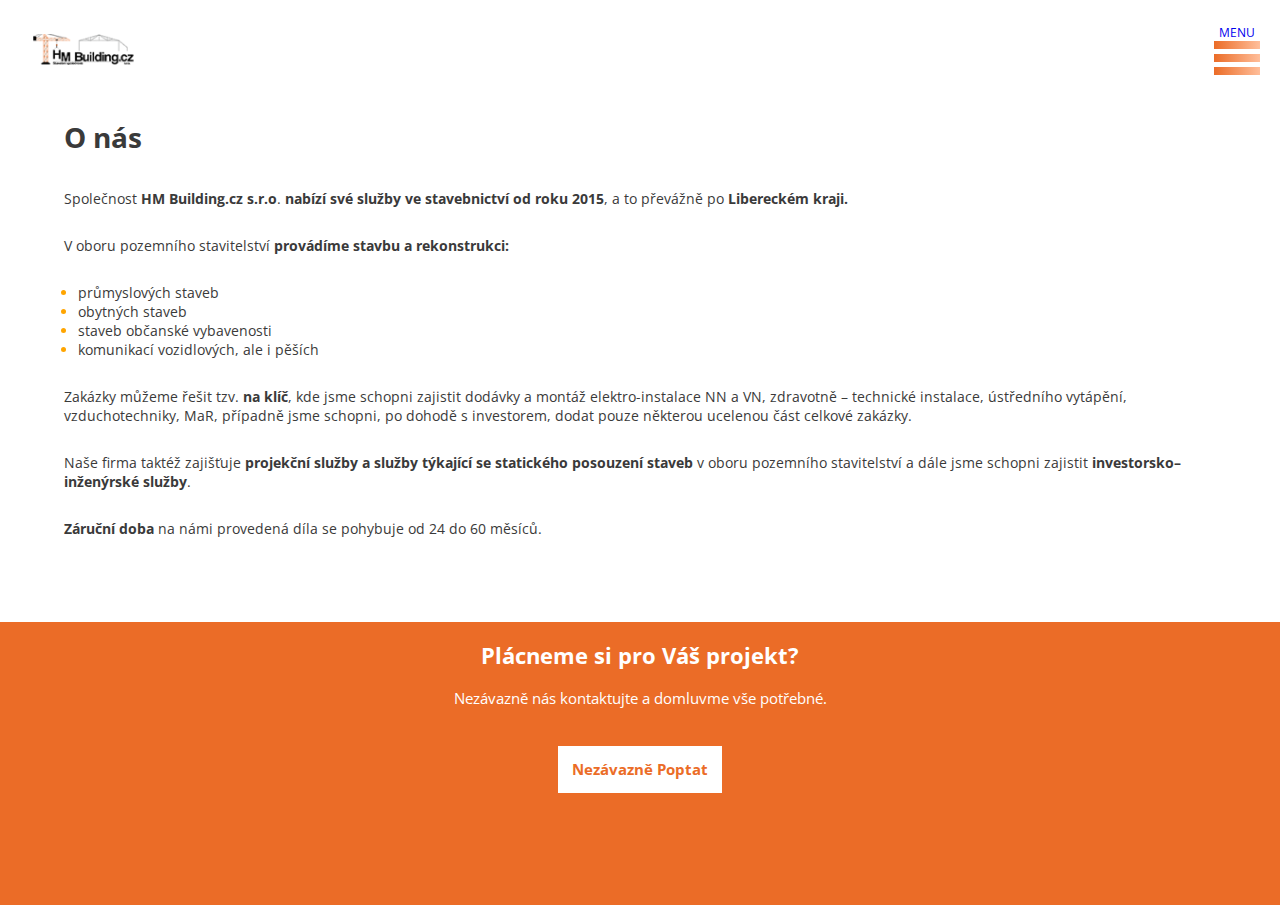
==== About.html @ acf7f277 "about,references,main" ====
<html><!DOCTYPE html>
<html lang="en">
<head>
    <meta charset="UTF-8">
    <meta http-equiv="X-UA-Compatible" content="IE=edge">
    <meta name="viewport" content="width=device-width, initial-scale=1.0">
    <link rel="stylesheet" href="./css/main.css">
    <title>Document</title>
</head>
<body>
    <div class="navbar">
        <a href="#"><img class="navbar-logo" src="./media/logo.png"></a>
        <a class="navbar__hamburgermenu" href="#">
            <div class="navbar__hamburgermenu-text">MENU</div>
            <div class="navbar__hamburgermenu__lines">
                <div class="navbar__hamburgermenu-line"></div>
                <div class="navbar__hamburgermenu-line"></div>
                <div class="navbar__hamburgermenu-line"></div>
            </div>
            
        </a>
    </div>
    <main class="body__main">
        <h1>O nás</h2>
        <p>Společnost <strong>HM Building.cz s.r.o</strong>. <strong>nabízí své služby ve stavebnictví od roku 2015</strong>, a to převážně po <strong>Libereckém kraji.</strong></p>
        <p>V oboru pozemního stavitelství <strong>provádíme stavbu a rekonstrukci:</strong></p>
        <ul class="about__list">
            <li class="about__list-item">průmyslových staveb</li>
            <li class="about__list-item">obytných staveb</li>
            <li class="about__list-item">staveb občanské vybavenosti</li>
            <li class="about__list-item">komunikací vozidlových, ale i pěších</li>
        </ul>
        <p>Zakázky můžeme řešit tzv. <strong>na klíč</strong>, kde jsme schopni zajistit dodávky a montáž elektro-instalace NN a VN, zdravotně – technické instalace, ústředního vytápění, vzduchotechniky, MaR, případně jsme schopni, po dohodě s investorem, dodat pouze některou ucelenou část celkové zakázky.</p>

        <p>Naše firma taktéž zajišťuje <strong>projekční služby a služby týkající se statického posouzení staveb</strong> v oboru pozemního stavitelství a dále jsme schopni zajistit <strong>investorsko–inženýrské služby</strong>.</p>
            
        <p><strong>Záruční doba</strong> na námi provedená díla se pohybuje od 24 do 60 měsíců.</p>
    </main>
    <footer class="body__footer">
        <div class="footer__text">
            <h2 class="white">Plácneme si pro Váš projekt?</h2>
            <p class="white">Nezávazně nás kontaktujte a domluvme vše potřebné.</p>
            <a class=""></a>
            <div class="btn--center"><a class="footer__btn" href="#">Nezávazně Poptat</a></div>
        </div>
    </footer>

</body>
</html></html>
---- css/main.css ----
@font-face {
    font-family: "Open Sans";
    src: url("../fonts/Open_Sans/OpenSans-VariableFont_wdth\,wght.ttf");
}
html {
    scroll-behavior: smooth;
}
:root{
    --primary: #EB6C27;
    --btn--filled:#EB6C27;
    --text: #3A3A3A;
    --text--gray: #888888;
    --bg:  #FFFFFF;
}
body{
    margin: 0;
}
body > *{
    font-family: "Open Sans";
    color: var(--text);
    font-size: 14px;
    font-weight: 400;
}
a{
    text-decoration: none;
}
.body__main {
    display: grid;
    justify-content: center;
    grid-template-columns: 0.9fr;
}
.p{
    margin: 0.3em
}


.body__header {
    display:flex;
    background: linear-gradient(0deg, rgba(36, 36, 36, 0.4), rgba(36, 36, 36, 0.4)), linear-gradient(180deg, rgba(255, 255, 255, 0.1) 0%, rgba(255, 255, 255, 0) 100%), linear-gradient(180deg, #42332A 0%, rgba(255, 255, 255, 0) 100%) ,url("../media/pageheader-1920w.jpg");
    background-position: center;  
    background-blend-mode: normal, normal, hue, normal;
    background-repeat: no-repeat; 
    background-size: cover;
    height: 269px;
    width: 100vw;
    justify-content: center;
    align-items:flex-end;
}
.navbar__hamburgermenu-line{
    width: 46px;
    height: 8px;
    background: linear-gradient(90deg, #EB6C27 0%, #FFBE9A 100%);
}
.navbar__hamburgermenu__lines{
    display: flex;
    flex-direction: column;
    gap: 5px;
}
.navbar__hamburgermenu{
    display: flex;
    flex-direction: column;
    text-decoration: none;
    text-align: center;
}
.navbar{
    display: flex;
    justify-content: space-between;

    align-items: center;
    margin: 24px 20px;
}
.navbar__hamburgermenu-text{
    font-size: 12px;
}
.navbar-logo{
    width: 9em;
}
.header__text{
    bottom: 0;
    color: var(--bg);
    padding-bottom: 1em;
    text-align: center;
}
.header__text > *{
    margin: 0;
}
.header__text-1{
    font-weight: 800;
    font-size: 30px;
}
.header__text-2{
    font-size: 20px;
    font-weight: 300;
}
.services__header-heading{
    font-size: 22px;
}   
.orange{
    color: var(--primary);
}
.img {
    object-fit: cover;
    width: 100%;
    height: 100%;
}
.services__header{
    margin-bottom: 5em;
}
h2{
    font-size: 22px;
}
h3{
    font-size: 20px;
    margin: 0;
}
.main__section{
    margin-top: 0;
    margin-bottom: 2em;
}
.main__section-btn{
    display: block;
    padding:  0.5em;
    width: 30%;
    text-align: center;
    color: #EB6C27;
    border: 1px dashed var(--primary);
}
.main__section:nth-child(2n + 1) > img{
    border-bottom-left-radius: 4em;

}
.main__section:nth-child(2n) > img{
    border-bottom-right-radius: 2em;

}
.main__section-img{
    height: 10em;
}
.body__header__trust{
    display:flex;
    background: linear-gradient(0deg, rgba(36, 36, 36, 0.8), rgba(36, 36, 36, 0.8)), linear-gradient(180deg, rgba(66, 51, 42, 0.4) 0%, rgba(255, 255, 255, 0) 100%), url("../media/background-CTAblock-4460w.jpg");
    background-position: center;  
    background-blend-mode: normal, normal, hue, normal;
    background-repeat: no-repeat; 
    background-size: cover;
    height: 189px;
    width: 100vw;
    flex-direction: column;
}
.header__trust-text{
    color: var(--bg);
    font-size: 17px;
    margin: 1em 0 0 1em
}
.header__trust-btn{
    display: block;
    text-align: center;
    margin-top: 1.5em;
    margin-left: 1em;
    padding: 0.9em;
    width: 40%;
    background-color: var(--primary);
    color: var(--bg);
    font-weight: 700;
}
.body__header__containter{
    width: 100%;
}
.main__reference{
    text-align: center;
    margin-top: 2em;
}
.main__reference > p{
    margin: 0;
}
.main__reference-btn{
    display: block;
    text-align: center;
    margin-top: 1.5em;
    margin-left: 1em;
    padding: 0.9em;
    width: 40%;
    background-color: var(--primary);
    color: var(--bg);
    font-weight: 700;

}
.btn--center{
    display: flex;
    justify-content: center;
}
.body__footer {
    display: flex;
    margin-top: 5em;
    height: 283px;
    background-color: var(--primary);
    justify-content: center;
}
.white{
    color: white;
}
.footer__text{
    width: 80%;
    text-align: center;
    font-size: 15px;
    justify-content: center;
}
.footer__btn{
    display: block;
    text-align: center;
    margin-top: 1.5em;
    padding: 0.9em;
    width: 137px;
    background-color: var(--primary);
    background-color: var(--bg);
    font-weight: 700;
    color: var(--primary);
}
.navbar__popupmenu{
    position: absolute;
    width: 80vw;
    background-color: var(--primary);
    list-style: none;
    right: 40px;
    top: 80px;
    margin:0;
    padding: 0 ;
    border-top: 1em solid var(--bg);
    border-right: 1em solid transparent;
    
}
.navbar__popupmenu-item{
    font-size: 16px;
    color: var(--bg);
    margin: 1em 1.5em;
    text-decoration: underline;
}
.navbar__popupmenu-item > a{
    color: var(--bg)
}
.about__list{
    padding-left:1em;
}
.about__list-item::marker{
    color: orange;
}
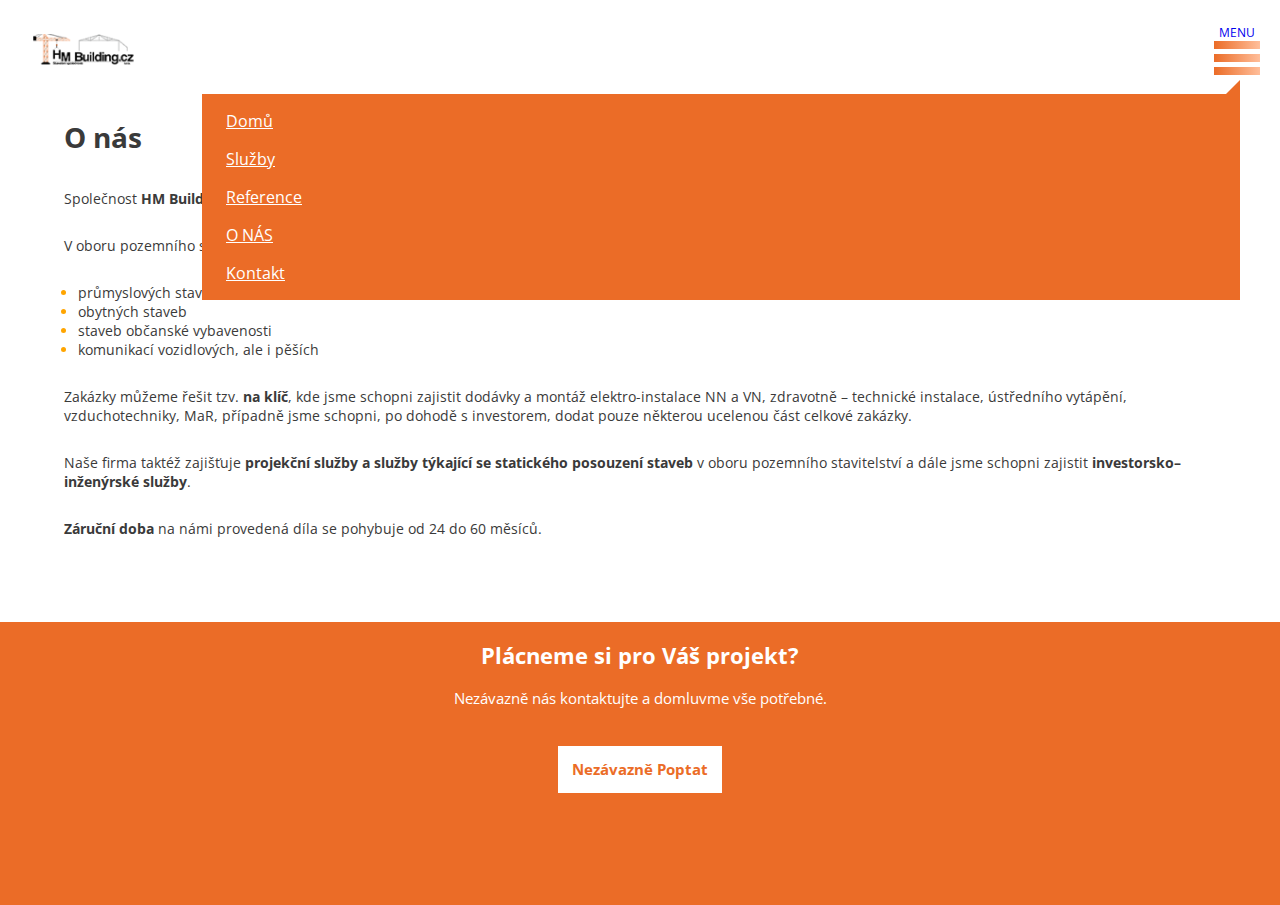
==== commit 3ecca19c: "about-navbar" ====
--- a/About.html
+++ b/About.html
@@ -9,7 +9,7 @@
 </head>
 <body>
     <div class="navbar">
-        <a href="#"><img class="navbar-logo" src="./media/logo.png"></a>
+        <a href="./index.html"><img class="navbar-logo" src="./media/logo.png"></a>
         <a class="navbar__hamburgermenu" href="#">
             <div class="navbar__hamburgermenu-text">MENU</div>
             <div class="navbar__hamburgermenu__lines">
@@ -17,7 +17,13 @@
                 <div class="navbar__hamburgermenu-line"></div>
                 <div class="navbar__hamburgermenu-line"></div>
             </div>
-            
+            <ul class="navbar__popupmenu">
+                <li class="navbar__popupmenu-item"><a href="./index.html#home">Domů</a></li>
+                <li class="navbar__popupmenu-item"><a href="./index.html#sluzby">Služby</a></li>
+                <li class="navbar__popupmenu-item"><a href="./index.html#references">Reference</a></li>
+                <li class="navbar__popupmenu-item"><a href="./About.html">O NÁS</a></li>
+                <li class="navbar__popupmenu-item"><a href="./kontakt.html">Kontakt</a></li>
+            </ul>
         </a>
     </div>
     <main class="body__main">
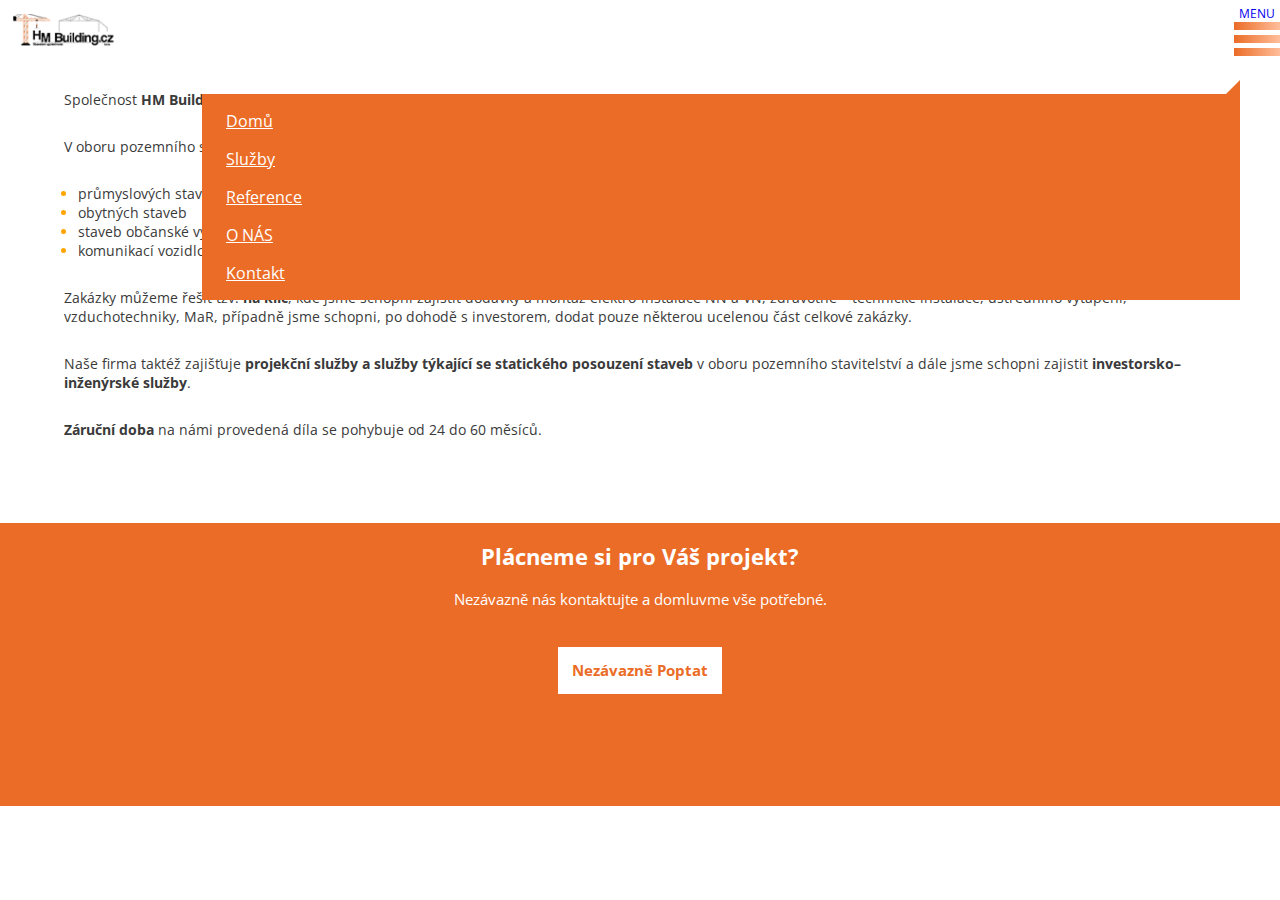
==== commit f885a3cc: "neco" ====
--- a/About.html
+++ b/About.html
@@ -20,7 +20,7 @@
             <ul class="navbar__popupmenu">
                 <li class="navbar__popupmenu-item"><a href="./index.html#home">Domů</a></li>
                 <li class="navbar__popupmenu-item"><a href="./index.html#sluzby">Služby</a></li>
-                <li class="navbar__popupmenu-item"><a href="./index.html#references">Reference</a></li>
+                <li class="navbar__popupmenu-item"><a href="./reference.html">Reference</a></li>
                 <li class="navbar__popupmenu-item"><a href="./About.html">O NÁS</a></li>
                 <li class="navbar__popupmenu-item"><a href="./kontakt.html">Kontakt</a></li>
             </ul>
--- a/css/main.css
+++ b/css/main.css
@@ -46,6 +46,8 @@
     justify-content: center;
     align-items:flex-end;
 }
+/*NAVBAR*/
+
 .navbar__hamburgermenu-line{
     width: 46px;
     height: 8px;
@@ -65,15 +67,42 @@
 .navbar{
     display: flex;
     justify-content: space-between;
-
+    top: 0;
+    position: absolute;
     align-items: center;
-    margin: 24px 20px;
+    width: 100vw;
+    background-color: var(--bg);
+    height: 60px;
 }
 .navbar__hamburgermenu-text{
     font-size: 12px;
 }
 .navbar-logo{
     width: 9em;
+}
+.navbar__popupmenu{
+    position: absolute;
+    width: 80vw;
+    background-color: var(--primary);
+    list-style: none;
+    right: 40px;
+    top: 80px;
+    margin:0;
+    padding: 0 ;
+    border-top: 1em solid var(--bg);
+    border-right: 1em solid transparent;
+}
+.navbar__popupmenu--hidden{
+}
+.navbar__popupmenu-item{
+    font-size: 16px;
+    color: var(--bg);
+    margin: 1em 1.5em;
+    text-decoration: underline;
+
+}
+.navbar__popupmenu-item > a{
+    color: var(--bg)
 }
 .header__text{
     bottom: 0;
@@ -216,28 +245,7 @@
     font-weight: 700;
     color: var(--primary);
 }
-.navbar__popupmenu{
-    position: absolute;
-    width: 80vw;
-    background-color: var(--primary);
-    list-style: none;
-    right: 40px;
-    top: 80px;
-    margin:0;
-    padding: 0 ;
-    border-top: 1em solid var(--bg);
-    border-right: 1em solid transparent;
-    
-}
-.navbar__popupmenu-item{
-    font-size: 16px;
-    color: var(--bg);
-    margin: 1em 1.5em;
-    text-decoration: underline;
-}
-.navbar__popupmenu-item > a{
-    color: var(--bg)
-}
+
 .about__list{
     padding-left:1em;
 }
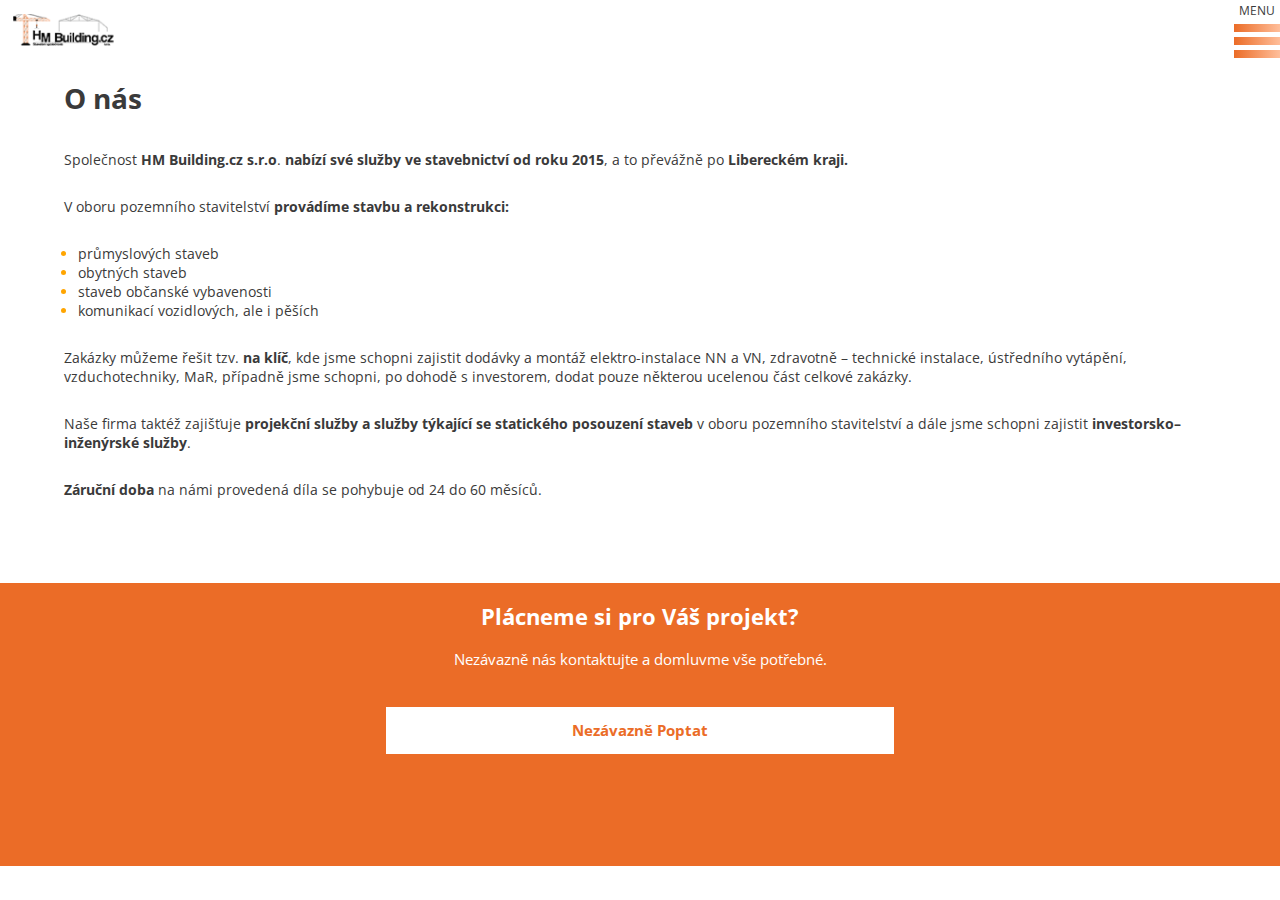
==== commit d70f896f: "hodně věcí je to pain" ====
--- a/About.html
+++ b/About.html
@@ -5,28 +5,29 @@
     <meta http-equiv="X-UA-Compatible" content="IE=edge">
     <meta name="viewport" content="width=device-width, initial-scale=1.0">
     <link rel="stylesheet" href="./css/main.css">
+    <script src="./scripts/main.js"></script>
     <title>Document</title>
 </head>
 <body>
-    <div class="navbar">
-        <a href="./index.html"><img class="navbar-logo" src="./media/logo.png"></a>
-        <a class="navbar__hamburgermenu" href="#">
-            <div class="navbar__hamburgermenu-text">MENU</div>
-            <div class="navbar__hamburgermenu__lines">
-                <div class="navbar__hamburgermenu-line"></div>
-                <div class="navbar__hamburgermenu-line"></div>
-                <div class="navbar__hamburgermenu-line"></div>
+    <header class="header-others">
+        <nav class="navbar" id="home">
+            <a href="./index.html"><img class="navbar-logo" src="./media/logo.png"></a>
+            <div class="hamburgermenu">
+                <div class="hamburgermenu-text">MENU</div>
+                <div class="hamburgermenu-line"></div>
+                <div class="hamburgermenu-line"></div>
+                <div class="hamburgermenu-line"></div>
             </div>
-            <ul class="navbar__popupmenu">
-                <li class="navbar__popupmenu-item"><a href="./index.html#home">Domů</a></li>
-                <li class="navbar__popupmenu-item"><a href="./index.html#sluzby">Služby</a></li>
-                <li class="navbar__popupmenu-item"><a href="./reference.html">Reference</a></li>
-                <li class="navbar__popupmenu-item"><a href="./About.html">O NÁS</a></li>
-                <li class="navbar__popupmenu-item"><a href="./kontakt.html">Kontakt</a></li>
+            <ul class="menu">
+                <li class="menu__item"><a href="./index.html#home">Domů</a></li>
+                <li class="menu__item"><a href="./index.html#sluzby">Služby</a></li>
+                <li class="menu__item"><a href="./reference.html">Reference</a></li>
+                <li class="menu__item"><a href="./About.html">O NÁS</a></li>
+                <li class="menu__item"><a href="./kontakt.html">Kontakt</a></li>
             </ul>
-        </a>
-    </div>
-    <main class="body__main">
+        </nav>
+    </header>
+    <main class="main">
         <h1>O nás</h2>
         <p>Společnost <strong>HM Building.cz s.r.o</strong>. <strong>nabízí své služby ve stavebnictví od roku 2015</strong>, a to převážně po <strong>Libereckém kraji.</strong></p>
         <p>V oboru pozemního stavitelství <strong>provádíme stavbu a rekonstrukci:</strong></p>
@@ -42,12 +43,12 @@
             
         <p><strong>Záruční doba</strong> na námi provedená díla se pohybuje od 24 do 60 měsíců.</p>
     </main>
-    <footer class="body__footer">
+    <footer class="footer">
         <div class="footer__text">
             <h2 class="white">Plácneme si pro Váš projekt?</h2>
             <p class="white">Nezávazně nás kontaktujte a domluvme vše potřebné.</p>
             <a class=""></a>
-            <div class="btn--center"><a class="footer__btn" href="#">Nezávazně Poptat</a></div>
+            <div class="btn--center"><a class="btn btn--white" href="#">Nezávazně Poptat</a></div>
         </div>
     </footer>
 
--- a/css/main.css
+++ b/css/main.css
@@ -24,7 +24,7 @@
 a{
     text-decoration: none;
 }
-.body__main {
+.main {
     display: grid;
     justify-content: center;
     grid-template-columns: 0.9fr;
@@ -34,7 +34,84 @@
 }
 
 
-.body__header {
+
+/*NAVBAR*/
+
+.hamburgermenu-line{
+    width: 46px;
+    height: 8px;
+    background: linear-gradient(90deg, #EB6C27 0%, #FFBE9A 100%);
+}
+
+.hamburgermenu{
+    display: flex;
+    text-decoration: none;
+    text-align: center;
+    flex-direction: column;
+    gap: 5px;
+}
+.hamburgermenu-text{
+    font-size: 12px;
+}
+
+.navbar{
+    display: flex;
+    justify-content: space-between;
+    width: 100vw;
+    align-items: center;
+    background-color: var(--bg);
+    height: 60px;
+}
+.navbar--absolute{
+    top: 0;
+    position: absolute;
+}
+
+.navbar-logo{
+    width: 9em;
+}
+/*MENU*/
+
+.menu{
+    display: none;
+    flex-direction: column;
+    position: absolute;
+    width: 90vw;
+    background-color: var(--primary);
+    list-style: none;
+    right: 20px;
+    top: 80px;
+    margin:0;
+    padding: 0 ;
+}
+.menu.active {
+    display: flex;
+}
+.menu.active::before {
+    content: "";
+    width: 0;
+    height: 0;
+    border-left: 14px solid transparent;
+    border-right: 14px solid transparent;
+    border-bottom: 20px solid var(--primary);
+    top: -20px;
+    right: 0.5em;
+    position: absolute;
+}
+
+.menu__item{
+    font-size: 16px;
+    color: var(--bg);
+    margin: 1em 1.5em;
+    text-decoration: underline;
+
+}
+.menu__item > a{
+    color: var(--bg)
+}
+
+/*MAIN HEADER*/
+.header-main {
     display:flex;
     background: linear-gradient(0deg, rgba(36, 36, 36, 0.4), rgba(36, 36, 36, 0.4)), linear-gradient(180deg, rgba(255, 255, 255, 0.1) 0%, rgba(255, 255, 255, 0) 100%), linear-gradient(180deg, #42332A 0%, rgba(255, 255, 255, 0) 100%) ,url("../media/pageheader-1920w.jpg");
     background-position: center;  
@@ -46,64 +123,7 @@
     justify-content: center;
     align-items:flex-end;
 }
-/*NAVBAR*/
-
-.navbar__hamburgermenu-line{
-    width: 46px;
-    height: 8px;
-    background: linear-gradient(90deg, #EB6C27 0%, #FFBE9A 100%);
-}
-.navbar__hamburgermenu__lines{
-    display: flex;
-    flex-direction: column;
-    gap: 5px;
-}
-.navbar__hamburgermenu{
-    display: flex;
-    flex-direction: column;
-    text-decoration: none;
-    text-align: center;
-}
-.navbar{
-    display: flex;
-    justify-content: space-between;
-    top: 0;
-    position: absolute;
-    align-items: center;
-    width: 100vw;
-    background-color: var(--bg);
-    height: 60px;
-}
-.navbar__hamburgermenu-text{
-    font-size: 12px;
-}
-.navbar-logo{
-    width: 9em;
-}
-.navbar__popupmenu{
-    position: absolute;
-    width: 80vw;
-    background-color: var(--primary);
-    list-style: none;
-    right: 40px;
-    top: 80px;
-    margin:0;
-    padding: 0 ;
-    border-top: 1em solid var(--bg);
-    border-right: 1em solid transparent;
-}
-.navbar__popupmenu--hidden{
-}
-.navbar__popupmenu-item{
-    font-size: 16px;
-    color: var(--bg);
-    margin: 1em 1.5em;
-    text-decoration: underline;
-
-}
-.navbar__popupmenu-item > a{
-    color: var(--bg)
-}
+
 .header__text{
     bottom: 0;
     color: var(--bg);
@@ -113,13 +133,16 @@
 .header__text > *{
     margin: 0;
 }
-.header__text-1{
+.header__text--1{
     font-weight: 800;
     font-size: 30px;
 }
-.header__text-2{
+.header__text--2{
     font-size: 20px;
     font-weight: 300;
+}
+.header-others{
+    
 }
 .services__header-heading{
     font-size: 22px;
@@ -142,11 +165,11 @@
     font-size: 20px;
     margin: 0;
 }
-.main__section{
+.section{
     margin-top: 0;
     margin-bottom: 2em;
 }
-.main__section-btn{
+.section-btn{
     display: block;
     padding:  0.5em;
     width: 30%;
@@ -154,18 +177,18 @@
     color: #EB6C27;
     border: 1px dashed var(--primary);
 }
-.main__section:nth-child(2n + 1) > img{
+.section:nth-child(2n + 1) > img{
     border-bottom-left-radius: 4em;
 
 }
-.main__section:nth-child(2n) > img{
+.section:nth-child(2n) > img{
     border-bottom-right-radius: 2em;
 
 }
-.main__section-img{
+.section-img{
     height: 10em;
 }
-.body__header__trust{
+.header__trust{
     display:flex;
     background: linear-gradient(0deg, rgba(36, 36, 36, 0.8), rgba(36, 36, 36, 0.8)), linear-gradient(180deg, rgba(66, 51, 42, 0.4) 0%, rgba(255, 255, 255, 0) 100%), url("../media/background-CTAblock-4460w.jpg");
     background-position: center;  
@@ -192,33 +215,33 @@
     color: var(--bg);
     font-weight: 700;
 }
-.body__header__containter{
-    width: 100%;
-}
-.main__reference{
+
+.reference{
     text-align: center;
     margin-top: 2em;
 }
-.main__reference > p{
-    margin: 0;
-}
-.main__reference-btn{
+.reference > p{
+    margin: 0;
+}
+.btn{
     display: block;
     text-align: center;
     margin-top: 1.5em;
-    margin-left: 1em;
     padding: 0.9em;
-    width: 40%;
+    width: 47%;
     background-color: var(--primary);
     color: var(--bg);
     font-weight: 700;
-
+}
+.btn--white{
+    color: var(--primary);
+    background-color: var(--bg);
 }
 .btn--center{
     display: flex;
     justify-content: center;
 }
-.body__footer {
+.footer {
     display: flex;
     margin-top: 5em;
     height: 283px;
@@ -234,21 +257,21 @@
     font-size: 15px;
     justify-content: center;
 }
-.footer__btn{
-    display: block;
-    text-align: center;
-    margin-top: 1.5em;
-    padding: 0.9em;
-    width: 137px;
-    background-color: var(--primary);
-    background-color: var(--bg);
-    font-weight: 700;
-    color: var(--primary);
-}
 
 .about__list{
     padding-left:1em;
+    list-style: disc;
 }
 .about__list-item::marker{
     color: orange;
+}
+.gap{
+    gap: 1em;
+}
+.top-padding{
+    padding-top: 4em;
+    margin: 0;
+}
+.footer--top-padding{
+    padding-top: 2em;
 }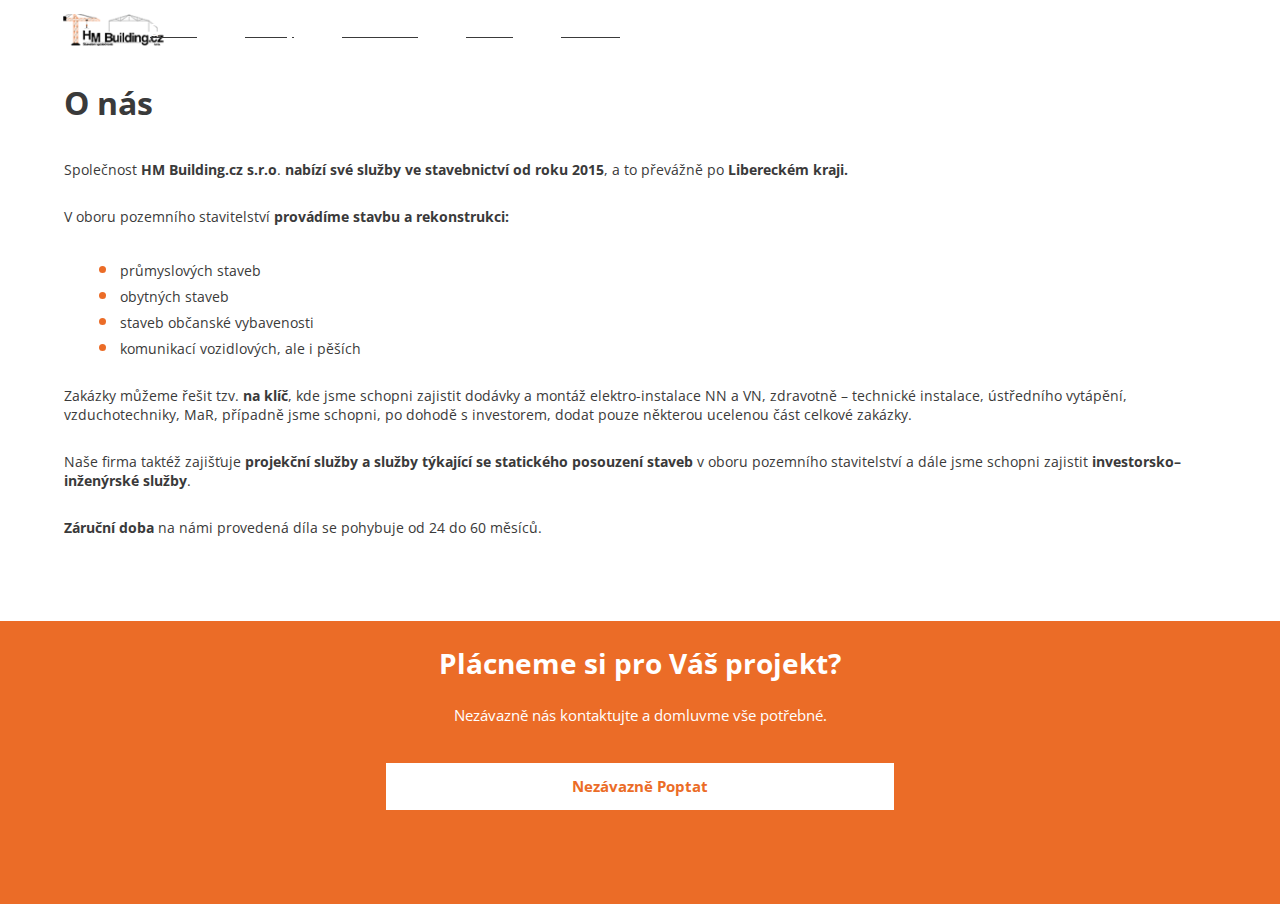
==== commit 266e1334: "changes" ====
--- a/About.html
+++ b/About.html
@@ -31,11 +31,11 @@
         <h1>O nás</h2>
         <p>Společnost <strong>HM Building.cz s.r.o</strong>. <strong>nabízí své služby ve stavebnictví od roku 2015</strong>, a to převážně po <strong>Libereckém kraji.</strong></p>
         <p>V oboru pozemního stavitelství <strong>provádíme stavbu a rekonstrukci:</strong></p>
-        <ul class="about__list">
-            <li class="about__list-item">průmyslových staveb</li>
-            <li class="about__list-item">obytných staveb</li>
-            <li class="about__list-item">staveb občanské vybavenosti</li>
-            <li class="about__list-item">komunikací vozidlových, ale i pěších</li>
+        <ul class="orange-list">
+            <li class="orange-list-item">průmyslových staveb</li>
+            <li class="orange-list-item">obytných staveb</li>
+            <li class="orange-list-item">staveb občanské vybavenosti</li>
+            <li class="orange-list-item">komunikací vozidlových, ale i pěších</li>
         </ul>
         <p>Zakázky můžeme řešit tzv. <strong>na klíč</strong>, kde jsme schopni zajistit dodávky a montáž elektro-instalace NN a VN, zdravotně – technické instalace, ústředního vytápění, vzduchotechniky, MaR, případně jsme schopni, po dohodě s investorem, dodat pouze některou ucelenou část celkové zakázky.</p>
 
--- a/css/main.css
+++ b/css/main.css
@@ -29,6 +29,11 @@
     justify-content: center;
     grid-template-columns: 0.9fr;
 }
+.gallery{
+    display: grid;
+    justify-content: center;
+    grid-template-columns: 0.9fr;
+}
 .p{
     margin: 0.3em
 }
@@ -36,7 +41,12 @@
 
 
 /*NAVBAR*/
-
+.navbar-logo{
+    padding-left: 2em;
+}
+.hamburgermenu{
+    padding-right: 2em;
+}
 .hamburgermenu-line{
     width: 46px;
     height: 8px;
@@ -187,6 +197,7 @@
 }
 .section-img{
     height: 10em;
+    
 }
 .header__trust{
     display:flex;
@@ -223,6 +234,9 @@
 .reference > p{
     margin: 0;
 }
+.reference-img{
+    height: 10em;
+}
 .btn{
     display: block;
     text-align: center;
@@ -241,6 +255,9 @@
     display: flex;
     justify-content: center;
 }
+.Contact__btn--width{
+    width: 80%;
+}
 .footer {
     display: flex;
     margin-top: 5em;
@@ -258,12 +275,14 @@
     justify-content: center;
 }
 
-.about__list{
-    padding-left:1em;
+.orange-list{
+    padding-left: 1.5em;
     list-style: disc;
 }
-.about__list-item::marker{
-    color: orange;
+.orange-list-item::marker{
+    color: var(--primary);
+    font-size: 1.5em;
+
 }
 .gap{
     gap: 1em;
@@ -274,4 +293,133 @@
 }
 .footer--top-padding{
     padding-top: 2em;
-}+}
+.NoMargin{
+    margin: 0;
+}
+.Kontakt__list{
+    font-weight: bold;
+    color: var(--primary);
+}
+.Kontakt__list-element{
+    
+}
+.Kontakt__list-element::marker{
+    font-size: 3em;
+}
+.Contact__Map{
+    background-repeat: no-repeat; 
+    background-size: cover;
+    background-image: url(../media/mapa.jpg);
+    height: 174px;
+    width: 100vw;
+}
+.center{
+    text-align: center;
+}
+@media only screen and (min-width: 760px){
+    h1{
+        font-size: 32px;
+    }
+    h2{
+        font-size: 28px;
+
+    }
+    .services__header{
+        text-align: center;
+    }
+    .section{
+        display: grid;
+        grid-auto-flow: dense;
+        grid-template-columns: 1fr 1fr;
+        gap: 3em;
+    }
+
+    .section-img{
+        width: 40vw;
+        height: 100%
+    }
+    .section:nth-child(2n + 1) > img{
+        grid-column: 2;
+    
+    }
+    .reference--grid{
+        display: grid;
+        grid-template-columns: 1fr 1fr 1fr;
+        gap: 2em;
+    }
+    .gallery{
+        display: grid;
+        grid-template-columns: 1fr 1fr 1fr;
+    }
+    .orange-list{
+        padding-left: 4em;
+    }
+    .Kontakt__list{
+        padding-left: 4em;
+    }
+    .Kontakt--grid{
+        display: grid;
+        grid-template-columns: 1fr 1fr;
+    }
+    .Contact__Map{
+        margin-right: -50vw;
+        width: 100%;
+        height: 100%
+    }
+    /*
+    .reference-img{
+        height: 100%;
+        width: 30vw;
+    }
+    .reference-text{
+        position: absolute;
+        top: 0;
+        color: white;
+        width: 100%;
+        height: 100%;
+        text-align: center;
+        background-color: rgba(235, 108, 39, 0.8);
+    }
+    .reference:hover{
+        background-color: rgba(235, 108, 39, 0.9);
+    }
+    .reference{
+        background-color: rgba(255, 255, 255, 0.5);
+        position: relative;
+    }*/
+    .navbar{
+        width: 80vw;
+        top: 1.5em;
+    }
+    .navbar-logo{
+        padding-left: 40%;
+    }
+    .header__trust{
+        padding-left: 2em;
+    }
+    .hamburgermenu{
+        display: none;
+    }
+    .menu{
+        display: flex;
+        position: relative;
+        background-color: rgba(255, 255, 255, 0);
+        flex-direction: row;
+        
+        right: 0;
+        top: 0;
+    }
+    .menu__item{
+        color: var(--text);
+    }
+}
+@media only screen and (max-width: 960px) and (orientation: landscape){
+
+    }
+@media only screen and (min-width: 961px){
+
+}
+@media only screen and (min-width: 1281px){ 
+
+}
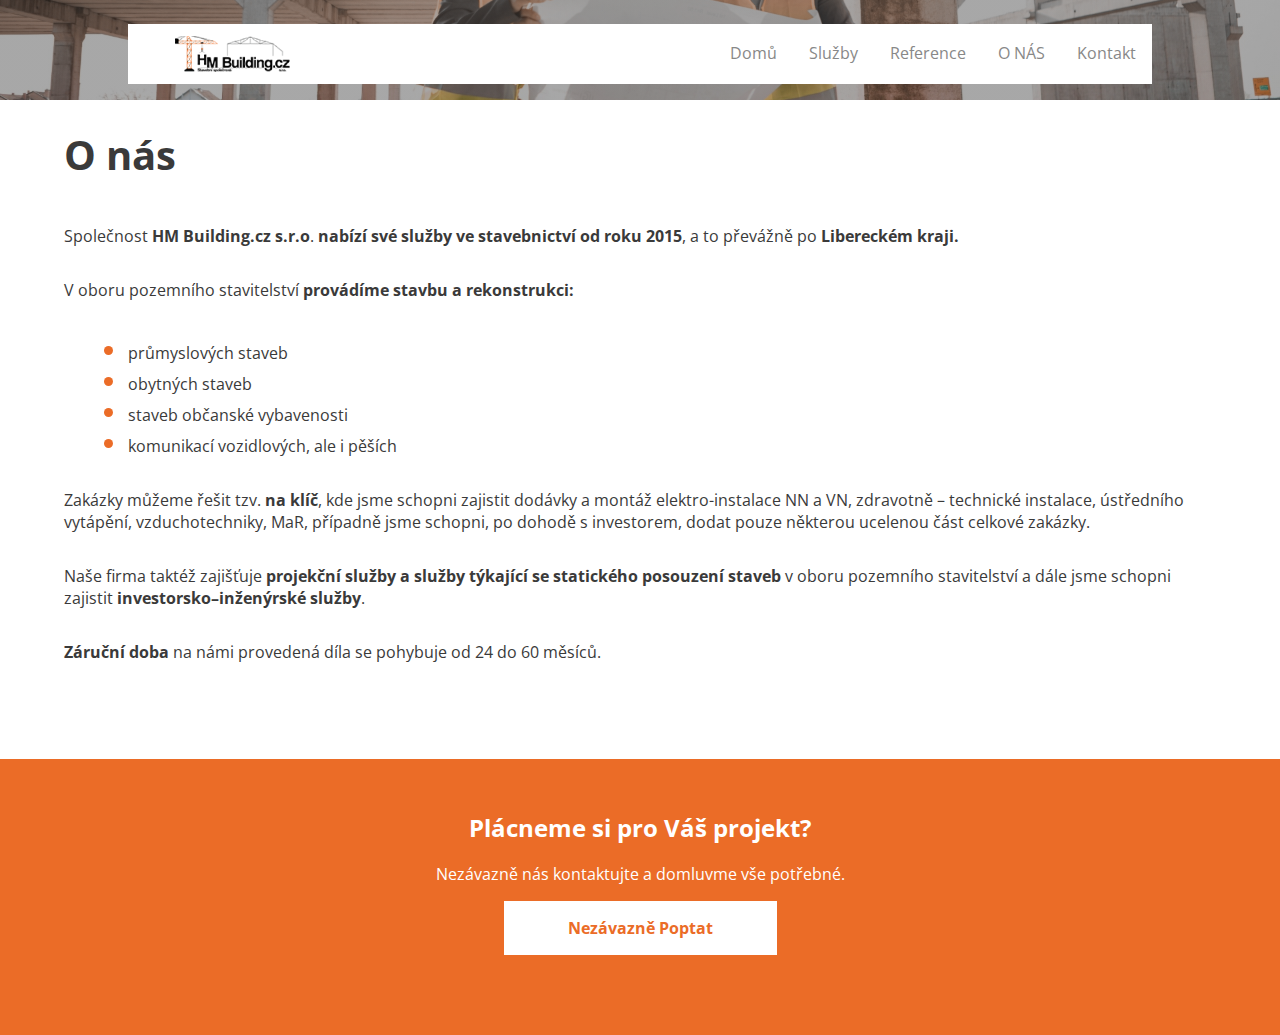
==== commit 3d238c31: "Add files via upload" ====
--- a/About.html
+++ b/About.html
@@ -1,56 +1,55 @@
-<html><!DOCTYPE html>
-<html lang="en">
-<head>
-    <meta charset="UTF-8">
-    <meta http-equiv="X-UA-Compatible" content="IE=edge">
-    <meta name="viewport" content="width=device-width, initial-scale=1.0">
-    <link rel="stylesheet" href="./css/main.css">
-    <script src="./scripts/main.js"></script>
-    <title>Document</title>
-</head>
-<body>
-    <header class="header-others">
-        <nav class="navbar" id="home">
-            <a href="./index.html"><img class="navbar-logo" src="./media/logo.png"></a>
-            <div class="hamburgermenu">
-                <div class="hamburgermenu-text">MENU</div>
-                <div class="hamburgermenu-line"></div>
-                <div class="hamburgermenu-line"></div>
-                <div class="hamburgermenu-line"></div>
-            </div>
-            <ul class="menu">
-                <li class="menu__item"><a href="./index.html#home">Domů</a></li>
-                <li class="menu__item"><a href="./index.html#sluzby">Služby</a></li>
-                <li class="menu__item"><a href="./reference.html">Reference</a></li>
-                <li class="menu__item"><a href="./About.html">O NÁS</a></li>
-                <li class="menu__item"><a href="./kontakt.html">Kontakt</a></li>
-            </ul>
-        </nav>
-    </header>
-    <main class="main">
-        <h1>O nás</h2>
-        <p>Společnost <strong>HM Building.cz s.r.o</strong>. <strong>nabízí své služby ve stavebnictví od roku 2015</strong>, a to převážně po <strong>Libereckém kraji.</strong></p>
-        <p>V oboru pozemního stavitelství <strong>provádíme stavbu a rekonstrukci:</strong></p>
-        <ul class="orange-list">
-            <li class="orange-list-item">průmyslových staveb</li>
-            <li class="orange-list-item">obytných staveb</li>
-            <li class="orange-list-item">staveb občanské vybavenosti</li>
-            <li class="orange-list-item">komunikací vozidlových, ale i pěších</li>
-        </ul>
-        <p>Zakázky můžeme řešit tzv. <strong>na klíč</strong>, kde jsme schopni zajistit dodávky a montáž elektro-instalace NN a VN, zdravotně – technické instalace, ústředního vytápění, vzduchotechniky, MaR, případně jsme schopni, po dohodě s investorem, dodat pouze některou ucelenou část celkové zakázky.</p>
-
-        <p>Naše firma taktéž zajišťuje <strong>projekční služby a služby týkající se statického posouzení staveb</strong> v oboru pozemního stavitelství a dále jsme schopni zajistit <strong>investorsko–inženýrské služby</strong>.</p>
-            
-        <p><strong>Záruční doba</strong> na námi provedená díla se pohybuje od 24 do 60 měsíců.</p>
-    </main>
-    <footer class="footer">
-        <div class="footer__text">
-            <h2 class="white">Plácneme si pro Váš projekt?</h2>
-            <p class="white">Nezávazně nás kontaktujte a domluvme vše potřebné.</p>
-            <a class=""></a>
-            <div class="btn--center"><a class="btn btn--white" href="#">Nezávazně Poptat</a></div>
-        </div>
-    </footer>
-
-</body>
+<html><!DOCTYPE html>
+<html lang="en">
+<head>
+    <meta charset="UTF-8">
+    <meta http-equiv="X-UA-Compatible" content="IE=edge">
+    <meta name="viewport" content="width=device-width, initial-scale=1.0">
+    <link rel="stylesheet" href="./css/main.css">
+    <script src="./scripts/main.js"></script>
+    <title>Document</title>
+</head>
+<body>
+    <header class="header-others">
+        <nav class="navbar" id="home">
+            <a href="./index.html"><img class="navbar-logo" src="./media/logo.png" alt="logo"></a>
+            <div class="hamburgermenu">
+                <div class="hamburgermenu-text">MENU</div>
+                <div class="hamburgermenu-line"></div>
+                <div class="hamburgermenu-line"></div>
+                <div class="hamburgermenu-line"></div>
+            </div>
+            <ul class="menu">
+                <li class="menu__item"><a href="./index.html#home">Domů</a></li>
+                <li class="menu__item"><a href="./index.html#sluzby">Služby</a></li>
+                <li class="menu__item"><a href="./reference.html">Reference</a></li>
+                <li class="menu__item"><a href="./About.html">O NÁS</a></li>
+                <li class="menu__item"><a href="./kontakt.html">Kontakt</a></li>
+            </ul>
+        </nav>
+    </header>
+    <main class="main">
+        <h1>O nás</h2>
+        <p>Společnost <strong>HM Building.cz s.r.o</strong>. <strong>nabízí své služby ve stavebnictví od roku 2015</strong>, a to převážně po <strong>Libereckém kraji.</strong></p>
+        <p>V oboru pozemního stavitelství <strong>provádíme stavbu a rekonstrukci:</strong></p>
+        <ul class="orange-list">
+            <li class="orange-list-item">průmyslových staveb</li>
+            <li class="orange-list-item">obytných staveb</li>
+            <li class="orange-list-item">staveb občanské vybavenosti</li>
+            <li class="orange-list-item">komunikací vozidlových, ale i pěších</li>
+        </ul>
+        <p>Zakázky můžeme řešit tzv. <strong>na klíč</strong>, kde jsme schopni zajistit dodávky a montáž elektro-instalace NN a VN, zdravotně – technické instalace, ústředního vytápění, vzduchotechniky, MaR, případně jsme schopni, po dohodě s investorem, dodat pouze některou ucelenou část celkové zakázky.</p>
+
+        <p>Naše firma taktéž zajišťuje <strong>projekční služby a služby týkající se statického posouzení staveb</strong> v oboru pozemního stavitelství a dále jsme schopni zajistit <strong>investorsko–inženýrské služby</strong>.</p>
+            
+        <p><strong>Záruční doba</strong> na námi provedená díla se pohybuje od 24 do 60 měsíců.</p>
+    </main>
+    <footer class="footer">
+        <div class="footer__text">
+            <h2 class="white">Plácneme si pro Váš projekt?</h2>
+            <p class="white">Nezávazně nás kontaktujte a domluvme vše potřebné.</p>
+            <div class="btn--center"><a class="btn btn--white" href="#">Nezávazně Poptat</a></div>
+        </div>
+    </footer>
+
+</body>
 </html></html>--- a/css/main.css
+++ b/css/main.css
@@ -1,425 +1,407 @@
-@font-face {
-    font-family: "Open Sans";
-    src: url("../fonts/Open_Sans/OpenSans-VariableFont_wdth\,wght.ttf");
-}
-html {
-    scroll-behavior: smooth;
-}
-:root{
-    --primary: #EB6C27;
-    --btn--filled:#EB6C27;
-    --text: #3A3A3A;
-    --text--gray: #888888;
-    --bg:  #FFFFFF;
-}
-body{
-    margin: 0;
-}
-body > *{
-    font-family: "Open Sans";
-    color: var(--text);
-    font-size: 14px;
-    font-weight: 400;
-}
-a{
-    text-decoration: none;
-}
-.main {
-    display: grid;
-    justify-content: center;
-    grid-template-columns: 0.9fr;
-}
-.gallery{
-    display: grid;
-    justify-content: center;
-    grid-template-columns: 0.9fr;
-}
-.p{
-    margin: 0.3em
-}
-
-
-
-/*NAVBAR*/
-.navbar-logo{
-    padding-left: 2em;
-}
-.hamburgermenu{
-    padding-right: 2em;
-}
-.hamburgermenu-line{
-    width: 46px;
-    height: 8px;
-    background: linear-gradient(90deg, #EB6C27 0%, #FFBE9A 100%);
-}
-
-.hamburgermenu{
-    display: flex;
-    text-decoration: none;
-    text-align: center;
-    flex-direction: column;
-    gap: 5px;
-}
-.hamburgermenu-text{
-    font-size: 12px;
-}
-
-.navbar{
-    display: flex;
-    justify-content: space-between;
-    width: 100vw;
-    align-items: center;
-    background-color: var(--bg);
-    height: 60px;
-}
-.navbar--absolute{
-    top: 0;
-    position: absolute;
-}
-
-.navbar-logo{
-    width: 9em;
-}
-/*MENU*/
-
-.menu{
-    display: none;
-    flex-direction: column;
-    position: absolute;
-    width: 90vw;
-    background-color: var(--primary);
-    list-style: none;
-    right: 20px;
-    top: 80px;
-    margin:0;
-    padding: 0 ;
-}
-.menu.active {
-    display: flex;
-}
-.menu.active::before {
-    content: "";
-    width: 0;
-    height: 0;
-    border-left: 14px solid transparent;
-    border-right: 14px solid transparent;
-    border-bottom: 20px solid var(--primary);
-    top: -20px;
-    right: 0.5em;
-    position: absolute;
-}
-
-.menu__item{
-    font-size: 16px;
-    color: var(--bg);
-    margin: 1em 1.5em;
-    text-decoration: underline;
-
-}
-.menu__item > a{
-    color: var(--bg)
-}
-
-/*MAIN HEADER*/
-.header-main {
-    display:flex;
-    background: linear-gradient(0deg, rgba(36, 36, 36, 0.4), rgba(36, 36, 36, 0.4)), linear-gradient(180deg, rgba(255, 255, 255, 0.1) 0%, rgba(255, 255, 255, 0) 100%), linear-gradient(180deg, #42332A 0%, rgba(255, 255, 255, 0) 100%) ,url("../media/pageheader-1920w.jpg");
-    background-position: center;  
-    background-blend-mode: normal, normal, hue, normal;
-    background-repeat: no-repeat; 
-    background-size: cover;
-    height: 269px;
-    width: 100vw;
-    justify-content: center;
-    align-items:flex-end;
-}
-
-.header__text{
-    bottom: 0;
-    color: var(--bg);
-    padding-bottom: 1em;
-    text-align: center;
-}
-.header__text > *{
-    margin: 0;
-}
-.header__text--1{
-    font-weight: 800;
-    font-size: 30px;
-}
-.header__text--2{
-    font-size: 20px;
-    font-weight: 300;
-}
-.header-others{
-    
-}
-.services__header-heading{
-    font-size: 22px;
-}   
-.orange{
-    color: var(--primary);
-}
-.img {
-    object-fit: cover;
-    width: 100%;
-    height: 100%;
-}
-.services__header{
-    margin-bottom: 5em;
-}
-h2{
-    font-size: 22px;
-}
-h3{
-    font-size: 20px;
-    margin: 0;
-}
-.section{
-    margin-top: 0;
-    margin-bottom: 2em;
-}
-.section-btn{
-    display: block;
-    padding:  0.5em;
-    width: 30%;
-    text-align: center;
-    color: #EB6C27;
-    border: 1px dashed var(--primary);
-}
-.section:nth-child(2n + 1) > img{
-    border-bottom-left-radius: 4em;
-
-}
-.section:nth-child(2n) > img{
-    border-bottom-right-radius: 2em;
-
-}
-.section-img{
-    height: 10em;
-    
-}
-.header__trust{
-    display:flex;
-    background: linear-gradient(0deg, rgba(36, 36, 36, 0.8), rgba(36, 36, 36, 0.8)), linear-gradient(180deg, rgba(66, 51, 42, 0.4) 0%, rgba(255, 255, 255, 0) 100%), url("../media/background-CTAblock-4460w.jpg");
-    background-position: center;  
-    background-blend-mode: normal, normal, hue, normal;
-    background-repeat: no-repeat; 
-    background-size: cover;
-    height: 189px;
-    width: 100vw;
-    flex-direction: column;
-}
-.header__trust-text{
-    color: var(--bg);
-    font-size: 17px;
-    margin: 1em 0 0 1em
-}
-.header__trust-btn{
-    display: block;
-    text-align: center;
-    margin-top: 1.5em;
-    margin-left: 1em;
-    padding: 0.9em;
-    width: 40%;
-    background-color: var(--primary);
-    color: var(--bg);
-    font-weight: 700;
-}
-
-.reference{
-    text-align: center;
-    margin-top: 2em;
-}
-.reference > p{
-    margin: 0;
-}
-.reference-img{
-    height: 10em;
-}
-.btn{
-    display: block;
-    text-align: center;
-    margin-top: 1.5em;
-    padding: 0.9em;
-    width: 47%;
-    background-color: var(--primary);
-    color: var(--bg);
-    font-weight: 700;
-}
-.btn--white{
-    color: var(--primary);
-    background-color: var(--bg);
-}
-.btn--center{
-    display: flex;
-    justify-content: center;
-}
-.Contact__btn--width{
-    width: 80%;
-}
-.footer {
-    display: flex;
-    margin-top: 5em;
-    height: 283px;
-    background-color: var(--primary);
-    justify-content: center;
-}
-.white{
-    color: white;
-}
-.footer__text{
-    width: 80%;
-    text-align: center;
-    font-size: 15px;
-    justify-content: center;
-}
-
-.orange-list{
-    padding-left: 1.5em;
-    list-style: disc;
-}
-.orange-list-item::marker{
-    color: var(--primary);
-    font-size: 1.5em;
-
-}
-.gap{
-    gap: 1em;
-}
-.top-padding{
-    padding-top: 4em;
-    margin: 0;
-}
-.footer--top-padding{
-    padding-top: 2em;
-}
-.NoMargin{
-    margin: 0;
-}
-.Kontakt__list{
-    font-weight: bold;
-    color: var(--primary);
-}
-.Kontakt__list-element{
-    
-}
-.Kontakt__list-element::marker{
-    font-size: 3em;
-}
-.Contact__Map{
-    background-repeat: no-repeat; 
-    background-size: cover;
-    background-image: url(../media/mapa.jpg);
-    height: 174px;
-    width: 100vw;
-}
-.center{
-    text-align: center;
-}
-@media only screen and (min-width: 760px){
-    h1{
-        font-size: 32px;
-    }
-    h2{
-        font-size: 28px;
-
-    }
-    .services__header{
-        text-align: center;
-    }
-    .section{
-        display: grid;
-        grid-auto-flow: dense;
-        grid-template-columns: 1fr 1fr;
-        gap: 3em;
-    }
-
-    .section-img{
-        width: 40vw;
-        height: 100%
-    }
-    .section:nth-child(2n + 1) > img{
-        grid-column: 2;
-    
-    }
-    .reference--grid{
-        display: grid;
-        grid-template-columns: 1fr 1fr 1fr;
-        gap: 2em;
-    }
-    .gallery{
-        display: grid;
-        grid-template-columns: 1fr 1fr 1fr;
-    }
-    .orange-list{
-        padding-left: 4em;
-    }
-    .Kontakt__list{
-        padding-left: 4em;
-    }
-    .Kontakt--grid{
-        display: grid;
-        grid-template-columns: 1fr 1fr;
-    }
-    .Contact__Map{
-        margin-right: -50vw;
-        width: 100%;
-        height: 100%
-    }
-    /*
-    .reference-img{
-        height: 100%;
-        width: 30vw;
-    }
-    .reference-text{
-        position: absolute;
-        top: 0;
-        color: white;
-        width: 100%;
-        height: 100%;
-        text-align: center;
-        background-color: rgba(235, 108, 39, 0.8);
-    }
-    .reference:hover{
-        background-color: rgba(235, 108, 39, 0.9);
-    }
-    .reference{
-        background-color: rgba(255, 255, 255, 0.5);
-        position: relative;
-    }*/
-    .navbar{
-        width: 80vw;
-        top: 1.5em;
-    }
-    .navbar-logo{
-        padding-left: 40%;
-    }
-    .header__trust{
-        padding-left: 2em;
-    }
-    .hamburgermenu{
-        display: none;
-    }
-    .menu{
-        display: flex;
-        position: relative;
-        background-color: rgba(255, 255, 255, 0);
-        flex-direction: row;
-        
-        right: 0;
-        top: 0;
-    }
-    .menu__item{
-        color: var(--text);
-    }
-}
-@media only screen and (max-width: 960px) and (orientation: landscape){
-
-    }
-@media only screen and (min-width: 961px){
-
-}
-@media only screen and (min-width: 1281px){ 
-
-}
+@font-face {
+    font-family: "Open Sans";
+    src: url("../fonts/Open_Sans/OpenSans-VariableFont_wdth\,wght.ttf");
+}
+html {
+    scroll-behavior: smooth;
+    font-family: "Open Sans";
+    color: var(--text);
+    font-size: 16px;
+    font-weight: 400;
+}
+:root{
+    --primary: #EB6C27;
+    --btn--filled:#EB6C27;
+    --text: #3A3A3A;
+    --text--gray: #888888;
+    --bg:  #FFFFFF;
+}
+body{
+    margin: 0;
+}
+a{
+    text-decoration: none;
+    color: var(--text);
+    display: inline-block;
+}
+.main {
+    display: grid;
+    justify-content: center;
+    grid-template-columns: 0.9fr;
+}
+.gallery{
+    display: grid;
+    grid-auto-flow: dense;
+    justify-content: center;
+    grid-template-columns: 0.9fr;
+    grid-auto-rows: 15em;
+}
+.ratio1to2{
+    grid-row: span 2;
+}
+/*NAVBAR*/
+.navbar-logo{
+    padding-left: 2em;
+}
+.hamburgermenu{
+    padding-right: 2em;
+    font-size: 0.8em;
+}
+.hamburgermenu-line{
+    width: 40px;
+    height: 7px;
+    background: linear-gradient(90deg, #EB6C27 0%, #FFBE9A 100%);
+}
+
+.hamburgermenu{
+    display: flex;
+    text-decoration: none;
+    text-align: center;
+    flex-direction: column;
+    gap: 5px;
+}
+
+.navbar{
+    display: flex;
+    justify-content: space-between;
+    width: 100vw;
+    align-items: center;
+    background-color: var(--bg);
+    height: 60px;
+}
+.navbar--absolute{
+    top: 0;
+    position: absolute;
+}
+
+.navbar-logo{
+    width: 9em;
+}
+/*MENU*/
+
+.menu{
+    display: none;
+    flex-direction: column;
+    position: absolute;
+    width: 90vw;
+    background-color: var(--primary);
+    list-style: none;
+    right: 20px;
+    top: 80px;
+    margin:0;
+    padding: 0 ;
+}
+.menu.active {
+    display: flex;
+}
+.menu.active::before {
+    content: "";
+    width: 0;
+    height: 0;
+    border-left: 14px solid transparent;
+    border-right: 14px solid transparent;
+    border-bottom: 20px solid var(--primary);
+    top: -20px;
+    right: 0.5em;
+    position: absolute;
+}
+
+.menu__item{
+    color: var(--bg);
+    margin: 1em 1.5em;
+    text-decoration: underline;
+
+}
+.menu__item > a{
+    color: var(--bg);
+}
+.menu--left{
+    text-align: left;
+}
+
+/*MAIN HEADER*/
+.header-main {
+    display:flex;
+    background: linear-gradient(0deg, rgba(36, 36, 36, 0.4), rgba(36, 36, 36, 0.4)), linear-gradient(180deg, rgba(255, 255, 255, 0.1) 0%, rgba(255, 255, 255, 0) 100%), linear-gradient(180deg, #42332A 0%, rgba(255, 255, 255, 0) 100%) ,url("../media/pageheader-1920w.jpg");
+    background-position: center;  
+    background-blend-mode: normal, normal, hue, normal;
+    background-repeat: no-repeat; 
+    background-size: cover;
+    min-height: 269px;
+    width: 100vw;
+    justify-content: center;
+    align-items:flex-end;
+}
+
+.header__text{
+    bottom: 0;
+    color: var(--bg);
+    padding-bottom: 1em;
+    text-align: center;
+}
+.header__text > *{
+    margin: 0;
+}
+.header__text--1{
+    font-weight: 800;
+    font-size: 2em;
+}
+.header__text--2{
+    font-size: 0.7em;
+    font-weight: 300;
+}
+.services__header-heading{
+    font-size: 1.5em;
+    font-weight: bold;
+}   
+.orange{
+    color: var(--primary);
+}
+.img {
+    width: 100%;
+    height: auto;
+}
+.services__header{
+    margin-bottom: 5em;
+    text-align: center;
+}
+h2{
+    font-size: 1.5em;
+}
+h1{
+    font-size: 2.5em;
+}
+.section{
+    margin-top: 0;
+    margin-bottom: 2em;
+}
+.section-btn{
+    display: inline-block;
+    padding:  0.5em;
+    text-align: center;
+    color: #EB6C27;
+    border: 1px dashed var(--primary);
+}
+.section:nth-child(2n + 1) > img{
+    border-bottom-left-radius: 4em;
+
+}
+.section:nth-child(2n) > img{
+    border-bottom-right-radius: 2em;
+
+}
+.header__trust{
+    background: linear-gradient(0deg, rgba(36, 36, 36, 0.8), rgba(36, 36, 36, 0.8)), linear-gradient(180deg, rgba(66, 51, 42, 0.4) 0%, rgba(255, 255, 255, 0) 100%), url("../media/background-CTAblock-4460w.jpg");
+    background-position: center;  
+    background-blend-mode: normal, normal, hue, normal;
+    background-repeat: no-repeat; 
+    background-size: cover;
+    width: 100vw;
+    color: white;
+    padding: 1em 0;
+}
+.header__trust > *{
+    margin-left: 2em;
+}
+.reference{
+    text-align: center;
+    margin-top: 2em;
+}
+.reference-text > p:first-of-type{
+    font-weight: bold;
+    font-size: 1.5em;
+}
+.btn{
+    text-align: center;
+    padding: 1em 4em;
+    background-color: var(--primary);
+    color: var(--bg);
+    font-weight: 700;
+}
+.btn--white{
+    color: var(--primary);
+    background-color: var(--bg);
+}
+.btn--center{
+    display: flex;
+    justify-content: center;
+}
+.footer {
+    display: flex;
+    margin-top: 5em;
+    padding-bottom: 5em;
+    padding-top: 2em;;
+    background-color: var(--primary);
+    justify-content: center;
+}
+.white{
+    color: white;
+}
+.footer__text{
+    width: 80%;
+    text-align: center;
+    justify-content: center;
+}
+
+.orange-list{
+    padding-left: 1.5em;
+    list-style: disc;
+}
+.orange-list-item::marker{
+    color: var(--primary);
+    font-size: 1.5em;
+
+}
+.gap{
+    gap: 1em;
+}
+.top-padding{
+    padding-top: 4em;
+    margin: 0;
+}
+.footer--top-padding{
+    padding-top: 2em;
+}
+.NoMargin{
+    margin: 0;
+}
+.Kontakt__list{
+    font-weight: bold;
+    color: var(--primary);
+    list-style-type: none;
+}
+.center{
+    text-align: center;
+}
+.gallery-item{
+    height: 100%;
+}
+.icon{
+    width: 3em;
+    height:3em;
+}
+@media only screen and (min-width: 760px){
+    html > *{
+        font-size: 16px;
+    }
+
+    .main--flex{
+        display: flex;
+    }
+    .services__header{
+        text-align: center;
+    }
+    .section{
+        display: grid;
+        grid-auto-flow: dense;
+        grid-template-columns: 1fr 1fr;
+        gap: 3em;
+    }
+
+    .section-img{
+        width: 40vw;
+        height: 100%
+    }
+    .section:nth-child(2n + 1) > img{
+        grid-column: 2;
+    
+    }
+    .gallery-img{
+        height:100%;
+    }
+    .reference--grid{
+        display: grid;
+        grid-template-columns: 1fr 1fr 1fr;
+        gap: 2em;
+    }
+    .gallery{
+        grid-template-columns: 1fr 1fr 1fr;
+    }
+    .orange-list{
+        padding-left: 4em;
+    }
+    .Kontakt__list{
+        padding-left: 4em;
+    }
+    .Kontakt__list-element{
+        color: var(--primary);
+    }
+    .Kontakt--grid{
+        display: grid;
+        grid-template-columns: 1fr 1fr;
+    }
+
+    .navbar{
+        display: flex;
+        width: 80vw;
+        top: 1.5em;
+        position: absolute;
+    }
+    .hamburgermenu{
+        display: none;
+    }
+    .menu{
+        
+        display: flex;
+        width: fit-content ;
+        background-color: rgba(255, 255, 255, 0);
+        flex-direction: row;
+        right: 0;
+        top: 0;
+        
+    }
+    .menu__item > a{
+        color: var(--text--gray);
+        
+    }
+    .menu__item{
+        text-decoration: none;
+        margin: 1.1em 1em;
+    }
+    .header-others{
+        display:flex;
+        background: linear-gradient(0deg, rgba(36, 36, 36, 0.4), rgba(36, 36, 36, 0.4)), linear-gradient(180deg, rgba(255, 255, 255, 0.1) 0%, rgba(255, 255, 255, 0) 100%), linear-gradient(180deg, #42332A 0%, rgba(255, 255, 255, 0) 100%) ,url("../media/pageheader-1920w.jpg");
+        background-position: center;  
+        background-blend-mode: normal, normal, hue, normal;
+        background-repeat: no-repeat; 
+        background-size: cover;
+        height: 100px;
+        width: 100vw;
+        justify-content: center;
+        align-items:flex-end;
+    }
+    .kontakt-heading{
+        text-align: center;
+        grid-column: span 2;
+    }
+}
+@media only screen and (min-width: 961px){
+    html{
+        font-size: 18px;
+    }
+}
+@media only screen and (min-width: 1281px){ 
+    html{
+        font-size: 20px;
+    }
+    .reference{
+        position: relative;
+    }
+    .reference-text{
+        display: flex;
+        flex-direction: column;
+        justify-content: center;
+        width: 100%;
+        height: 100%;
+        position: absolute;
+        top: 0%;
+        color: rgba(255, 255, 255, 0);
+    }
+    .reference-img{
+        height: 100%;
+    }
+    .reference-text:hover{
+        background-color: rgba(235, 108, 39, 0.8);;
+        color: var(--bg)
+    }
+}
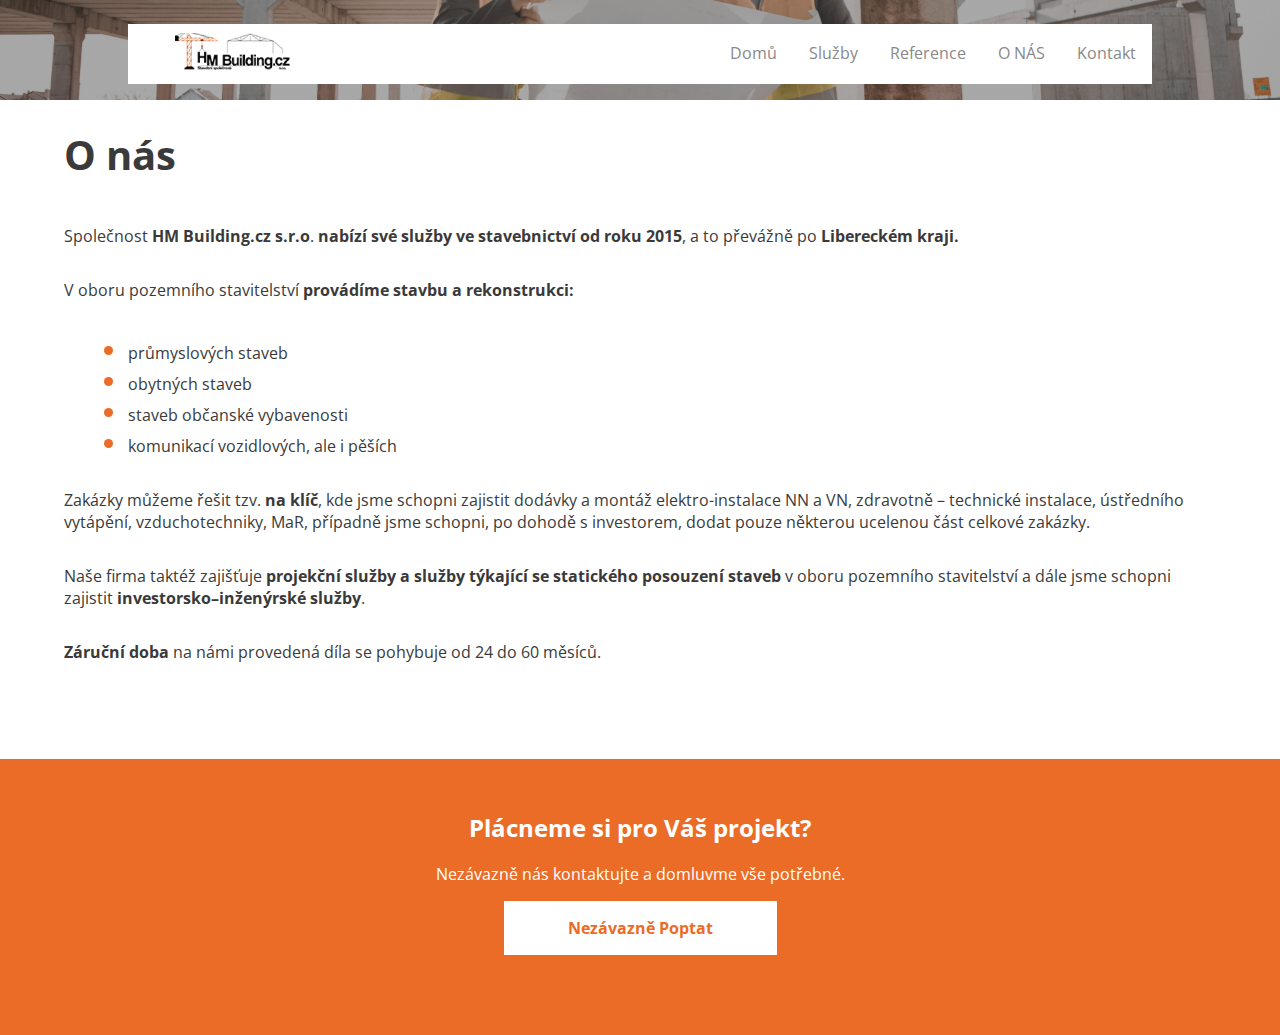
==== commit e915a7df: "validator" ====
--- a/About.html
+++ b/About.html
@@ -1,4 +1,4 @@
-<html><!DOCTYPE html>
+<!DOCTYPE html>
 <html lang="en">
 <head>
     <meta charset="UTF-8">
@@ -28,7 +28,7 @@
         </nav>
     </header>
     <main class="main">
-        <h1>O nás</h2>
+        <h1>O nás</h1>
         <p>Společnost <strong>HM Building.cz s.r.o</strong>. <strong>nabízí své služby ve stavebnictví od roku 2015</strong>, a to převážně po <strong>Libereckém kraji.</strong></p>
         <p>V oboru pozemního stavitelství <strong>provádíme stavbu a rekonstrukci:</strong></p>
         <ul class="orange-list">
@@ -51,5 +51,4 @@
         </div>
     </footer>
 
-</body>
-</html></html>+</body>